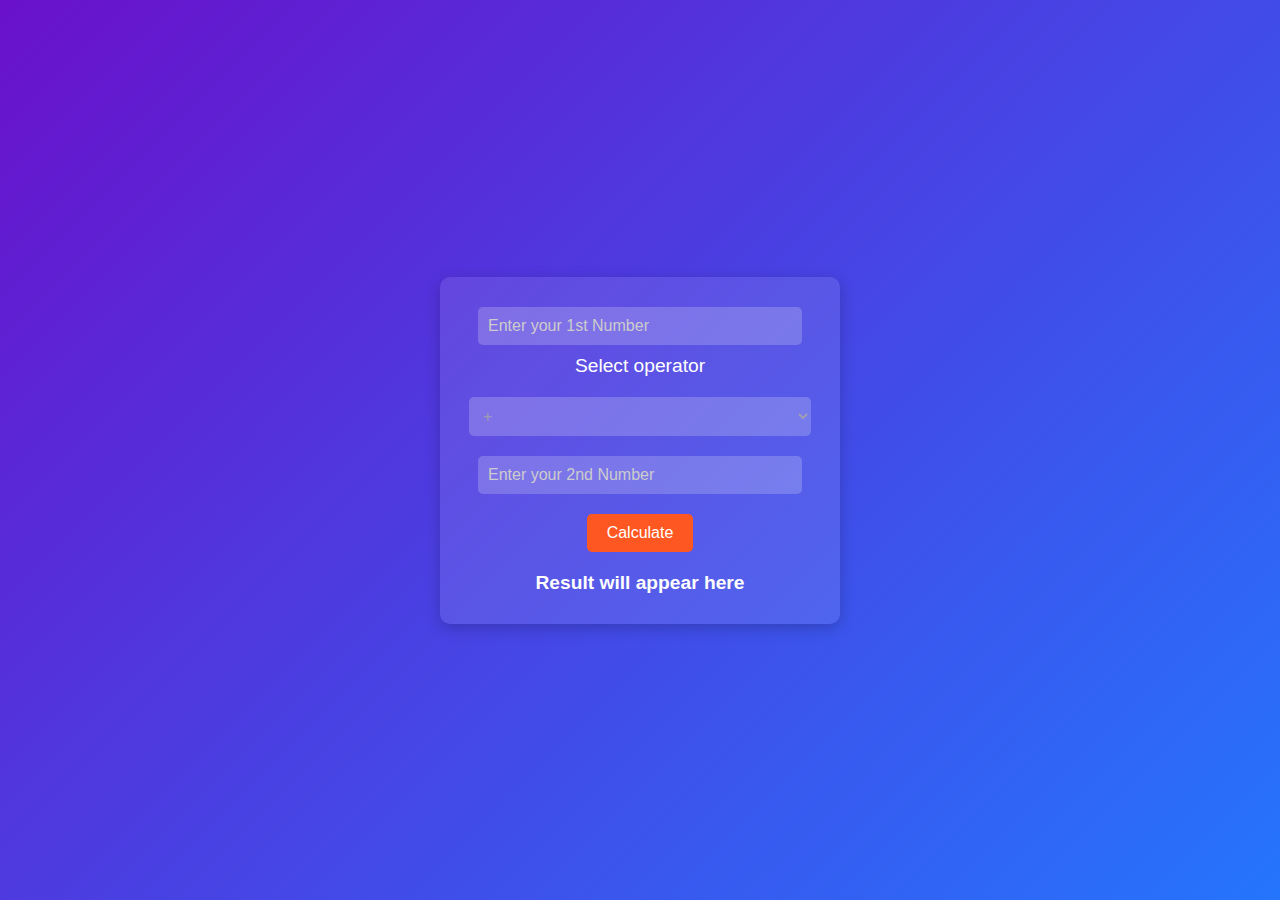
==== calculator/index.html @ bcb3647d "javascriptPractice" ====
<!DOCTYPE html>
<html lang="en">
<head>
    <meta charset="UTF-8">
    <meta name="viewport" content="width=device-width, initial-scale=1.0">
    <title>Calculator</title>
    <style>
        /* General reset */
        * {
            margin: 0;
            padding: 0;
            box-sizing: border-box;
        }

        body {
            font-family: Arial, sans-serif;
            background: linear-gradient(135deg, #6a11cb, #2575fc);
            height: 100vh;
            display: flex;
            justify-content: center;
            align-items: center;
            color: #fff;
        }

        .container {
            background: rgba(255, 255, 255, 0.1);
            padding: 20px;
            border-radius: 10px;
            box-shadow: 0 4px 15px rgba(0, 0, 0, 0.2);
            width: 100%;
            max-width: 400px;
            text-align: center;
        }

        .container p {
            margin-bottom: 10px;
            font-size: 1.2rem;
        }

        input[type="text"] {
            width: 90%;
            padding: 10px;
            margin: 10px 0;
            font-size: 1rem;
            border: none;
            border-radius: 5px;
            outline: none;
            background: rgba(255, 255, 255, 0.2);
            color: #fff;
        }

        input[type="text"]::placeholder {
            color: #ccc;
        }

        select {
            width: 95%;
            padding: 10px;
            margin: 10px 0;
            font-size: 1rem;
            border: none;
            border-radius: 5px;
            background: rgba(255, 255, 255, 0.2);
            color: #a7a7a7cc;
            outline: none;
        }

        button {
            padding: 10px 20px;
            margin-top: 10px;
            font-size: 1rem;
            border: none;
            border-radius: 5px;
            background: #ff5722;
            color: #fff;
            cursor: pointer;
        }

        button:hover {
            background: #e64a19;
        }

        .answer {
            margin-top: 20px;
        }

        .results {
            font-size: 1.5rem;
            font-weight: bold;
            margin-top: 10px;
            color: #fdfdfd;
        }
    </style>
</head>
<body>
    <div class="container">
        <div class="input">
            <input id="num1" type="text" placeholder="Enter your 1st Number">
        </div>
        <div class="operator">
            <p>Select operator</p>
            <select id="operator">
                <option value="+">+</option>
                <option value="-">-</option>
                <option value="/">/</option>
                <option value="*">*</option>
            </select>
        </div>
        <div class="inputs">
            <input id="num2" type="text" placeholder="Enter your 2nd Number">
        </div>
        <button onclick="calculate()">Calculate</button>
        <div class="answer">
            <p class="results" id="result">Result will appear here</p>
        </div>
    <script src="script.js"></script>
</body>
</html>
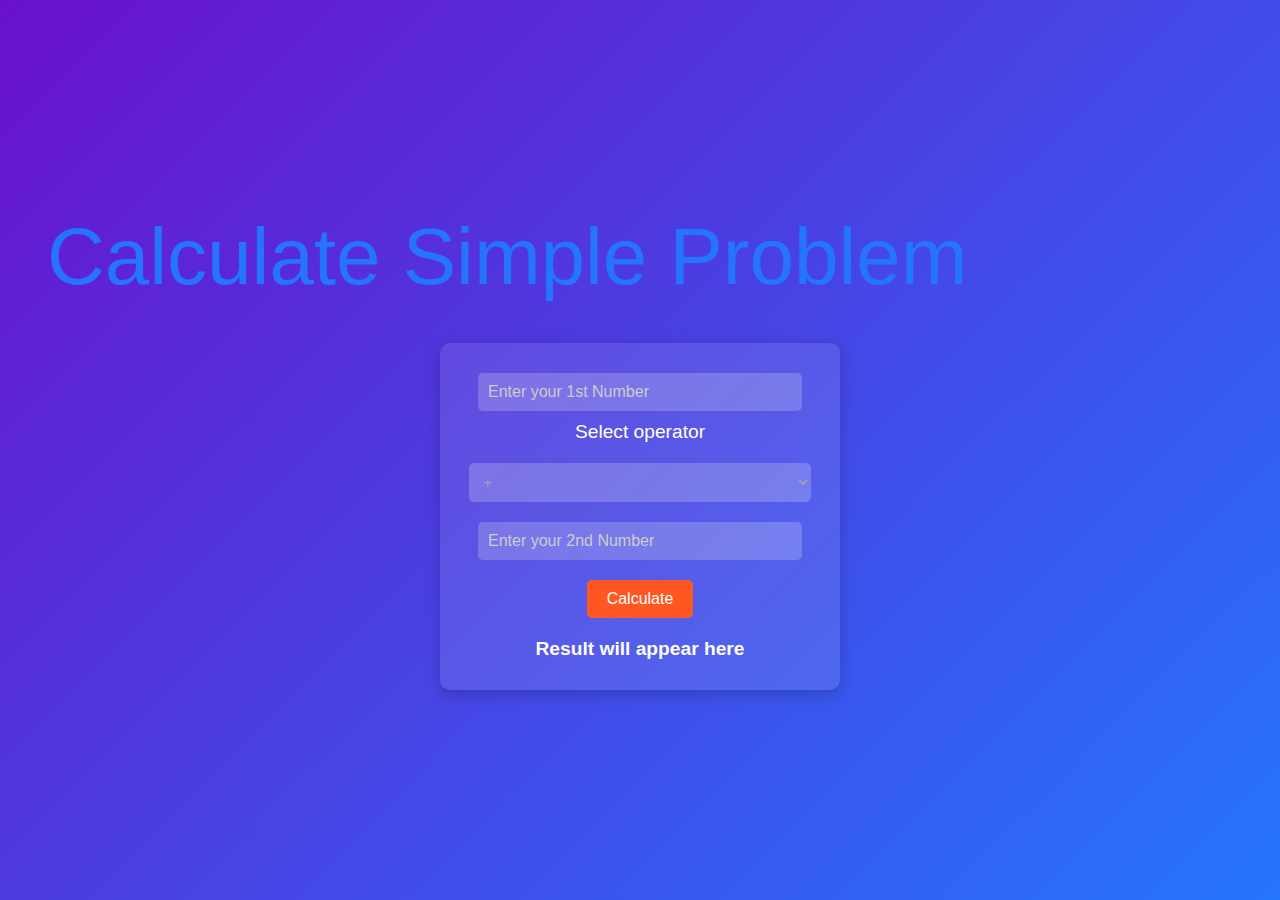
==== commit b2f83048: "session update" ====
--- a/calculator/index.html
+++ b/calculator/index.html
@@ -13,10 +13,12 @@
         }
 
         body {
+           
             font-family: Arial, sans-serif;
             background: linear-gradient(135deg, #6a11cb, #2575fc);
             height: 100vh;
             display: flex;
+            flex-direction: column;
             justify-content: center;
             align-items: center;
             color: #fff;
@@ -93,7 +95,9 @@
     </style>
 </head>
 <body>
+    <marquee behavior="alternate" direction="right" style="font-size: 80px; margin-bottom: 40px; color: #2575fc;">Calculate Simple Problem</marquee>
     <div class="container">
+        
         <div class="input">
             <input id="num1" type="text" placeholder="Enter your 1st Number">
         </div>
